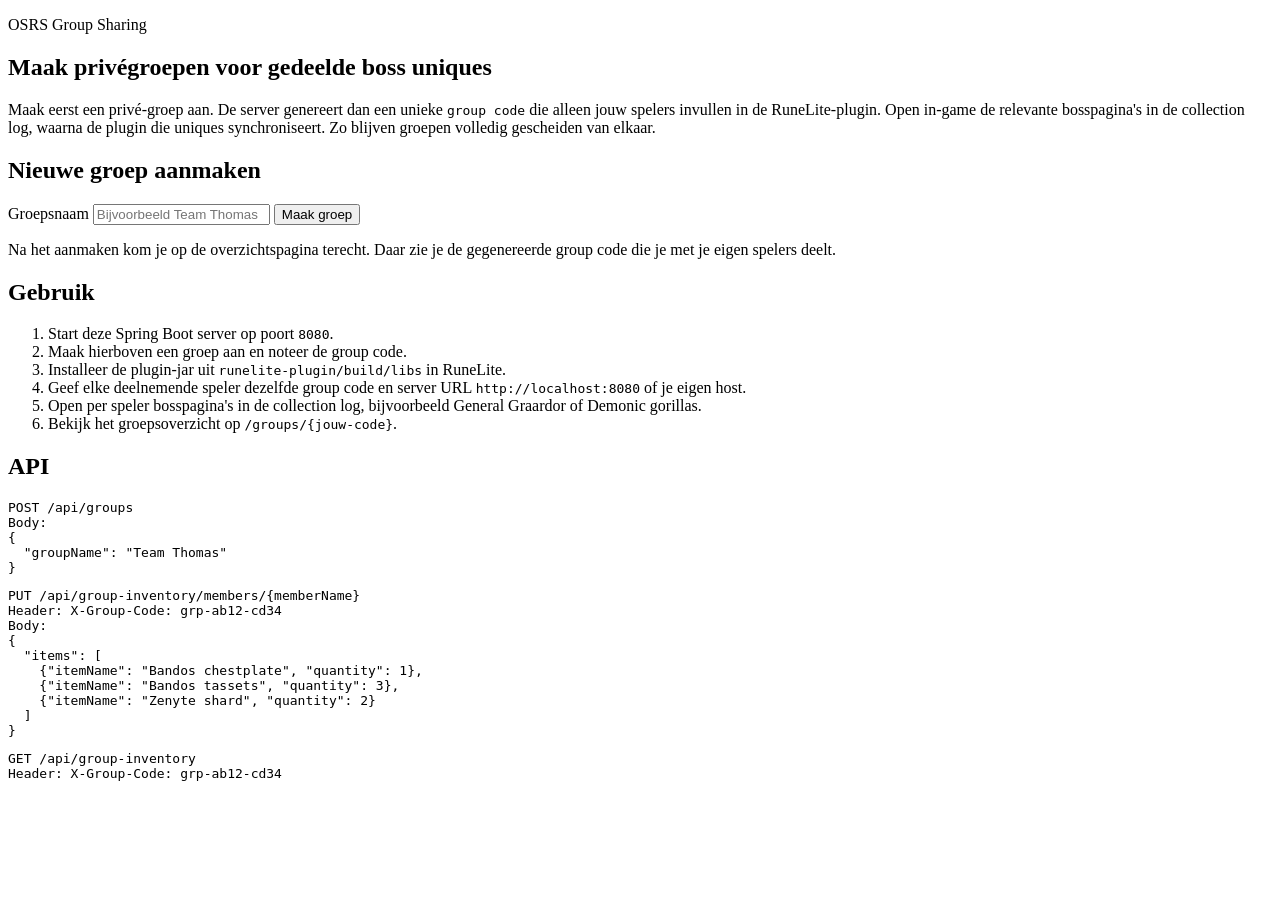
==== src/main/resources/templates/index.html @ c49533f7 "first commit" ====
<!DOCTYPE html>
<html lang="nl" xmlns:th="http://www.thymeleaf.org">
<head>
    <meta charset="UTF-8">
    <meta name="viewport" content="width=device-width, initial-scale=1.0">
    <title>Shared Boss Log Sync</title>
    <link rel="stylesheet" th:href="@{/styles.css}">
</head>
<body>
<main class="shell shell--narrow">
    <section class="hero">
        <p class="eyebrow">OSRS Group Sharing</p>
        <h1>Maak privégroepen voor gedeelde boss uniques</h1>
        <p class="lead">
            Maak eerst een privé-groep aan. De server genereert dan een unieke <code>group code</code> die alleen jouw spelers invullen in de RuneLite-plugin.
            Open in-game de relevante bosspagina's in de collection log, waarna de plugin die uniques synchroniseert.
            Zo blijven groepen volledig gescheiden van elkaar.
        </p>
    </section>

    <section class="card">
        <h2>Nieuwe groep aanmaken</h2>
        <form class="stack-form" method="post" action="/groups">
            <label for="groupName">Groepsnaam</label>
            <input id="groupName" name="groupName" type="text" maxlength="64" placeholder="Bijvoorbeeld Team Thomas" required>
            <button type="submit">Maak groep</button>
        </form>
        <p>
            Na het aanmaken kom je op de overzichtspagina terecht. Daar zie je de gegenereerde group code die je met je eigen spelers deelt.
        </p>
    </section>

    <section class="card">
        <h2>Gebruik</h2>
        <ol class="steps">
            <li>Start deze Spring Boot server op poort <code>8080</code>.</li>
            <li>Maak hierboven een groep aan en noteer de group code.</li>
            <li>Installeer de plugin-jar uit <code>runelite-plugin/build/libs</code> in RuneLite.</li>
            <li>Geef elke deelnemende speler dezelfde group code en server URL <code>http://localhost:8080</code> of je eigen host.</li>
            <li>Open per speler bosspagina's in de collection log, bijvoorbeeld General Graardor of Demonic gorillas.</li>
            <li>Bekijk het groepsoverzicht op <code>/groups/{jouw-code}</code>.</li>
        </ol>
    </section>

    <section class="card">
        <h2>API</h2>
        <pre><code>POST /api/groups
Body:
{
  "groupName": "Team Thomas"
}</code></pre>
        <pre><code>PUT /api/group-inventory/members/{memberName}
Header: X-Group-Code: grp-ab12-cd34
Body:
{
  "items": [
    {"itemName": "Bandos chestplate", "quantity": 1},
    {"itemName": "Bandos tassets", "quantity": 3},
    {"itemName": "Zenyte shard", "quantity": 2}
  ]
}</code></pre>
        <pre><code>GET /api/group-inventory
Header: X-Group-Code: grp-ab12-cd34</code></pre>
    </section>
</main>
</body>
</html>
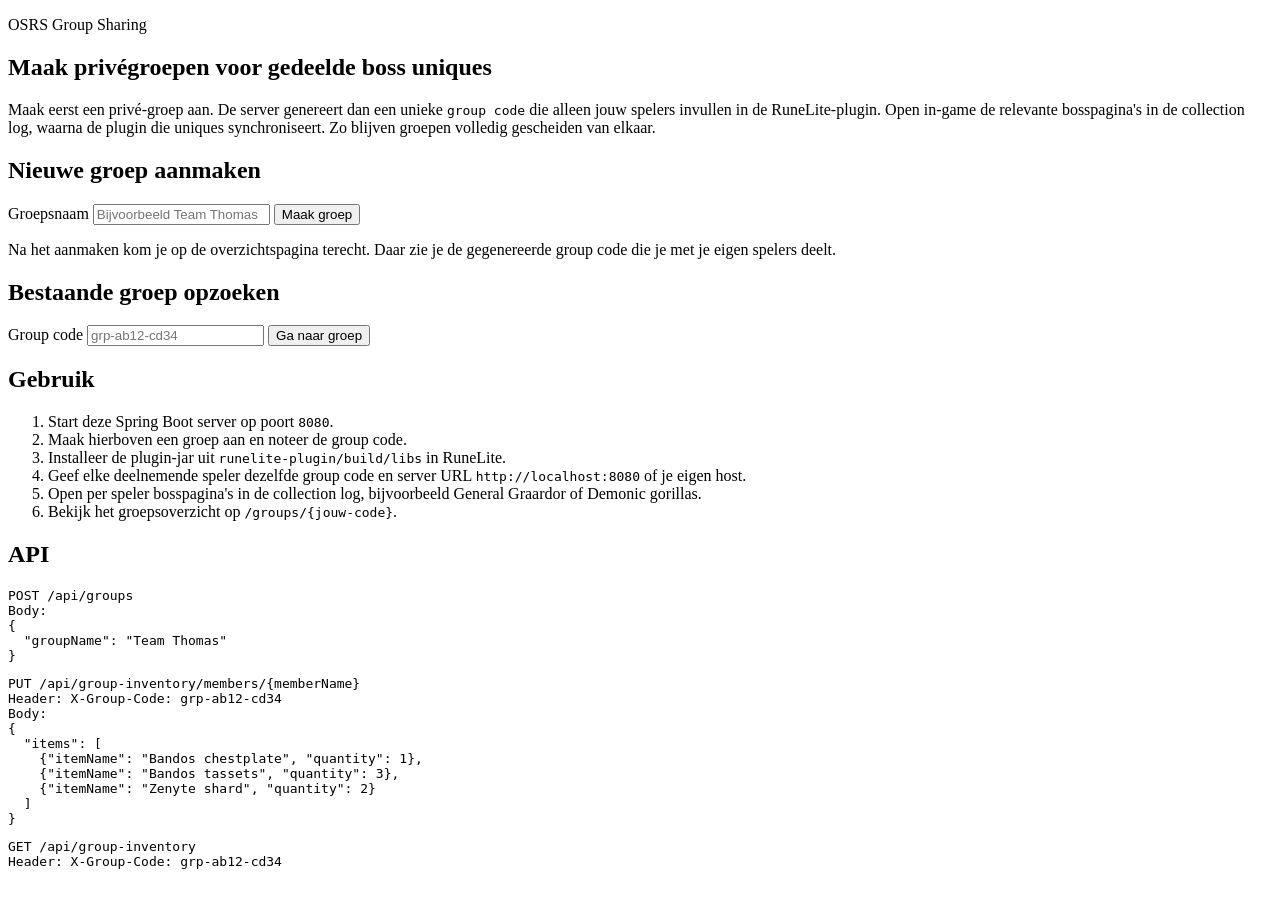
==== commit cd8baf6a: "Add web UI management, boss catalog expansion and plugin cleanup - Add member/item management forms," ====
--- a/src/main/resources/templates/index.html
+++ b/src/main/resources/templates/index.html
@@ -28,6 +28,15 @@
         <p>
             Na het aanmaken kom je op de overzichtspagina terecht. Daar zie je de gegenereerde group code die je met je eigen spelers deelt.
         </p>
+    </section>
+
+    <section class="card">
+        <h2>Bestaande groep opzoeken</h2>
+        <form class="stack-form" onsubmit="window.location='/groups/'+document.getElementById('lookupCode').value.trim(); return false;">
+            <label for="lookupCode">Group code</label>
+            <input id="lookupCode" name="code" type="text" placeholder="grp-ab12-cd34" required>
+            <button type="submit">Ga naar groep</button>
+        </form>
     </section>
 
     <section class="card">
